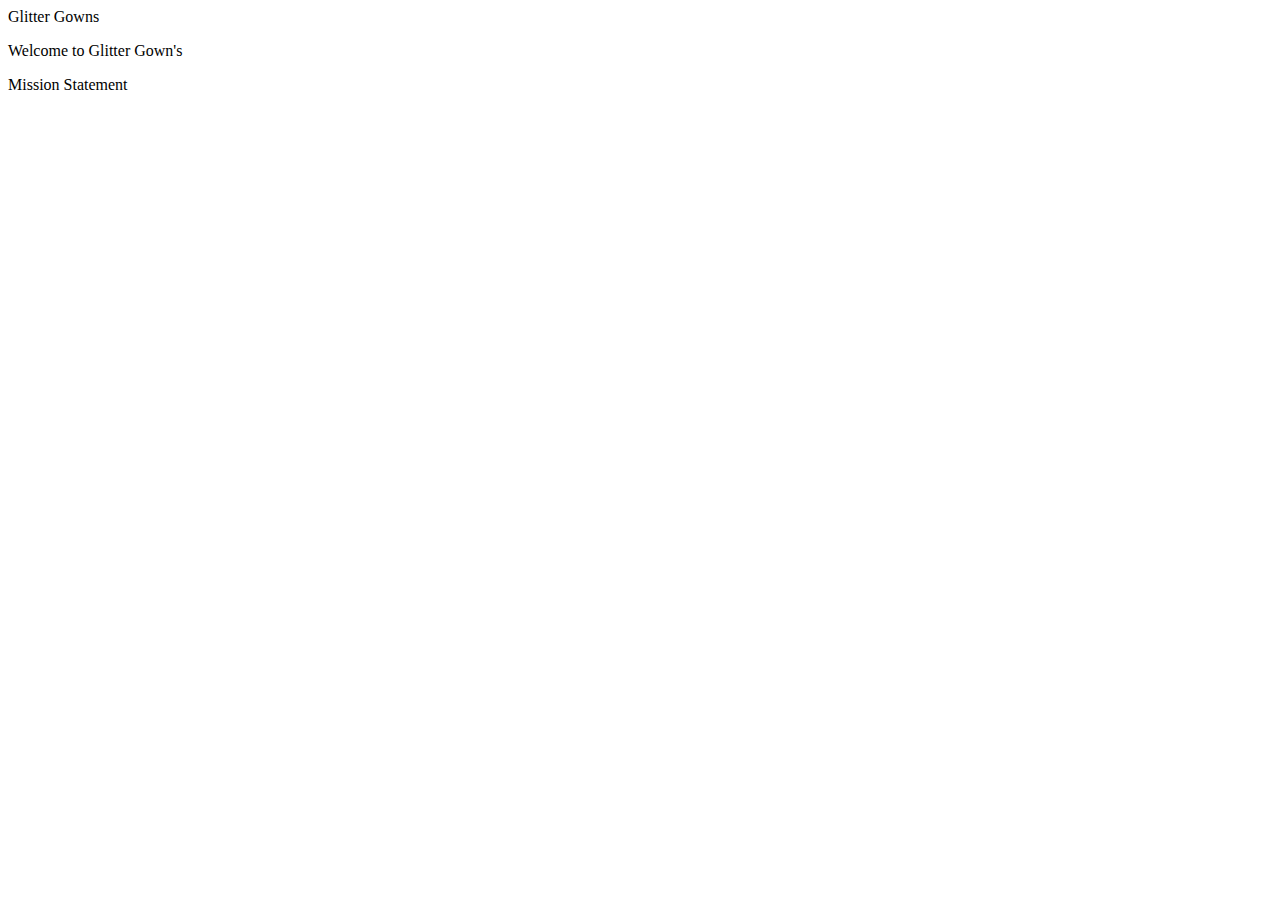
==== index.html @ 93b1f8aa "new stuff" ====
<!DOCTYPE html>
<html lang="en">
<head>
    <meta charset="UTF-8">
    <meta name="viewport" content="width=device-width, initial-scale=1.0">
    <link rel="stylesheet" href="style.css"/>
    <title>Glitter Gowns</title>
</head>
Glitter Gowns
<body>
    <p>
        Welcome to Glitter Gown's
    </p>

    <p>
        Mission Statement
    </p>

    
</body>
</html>
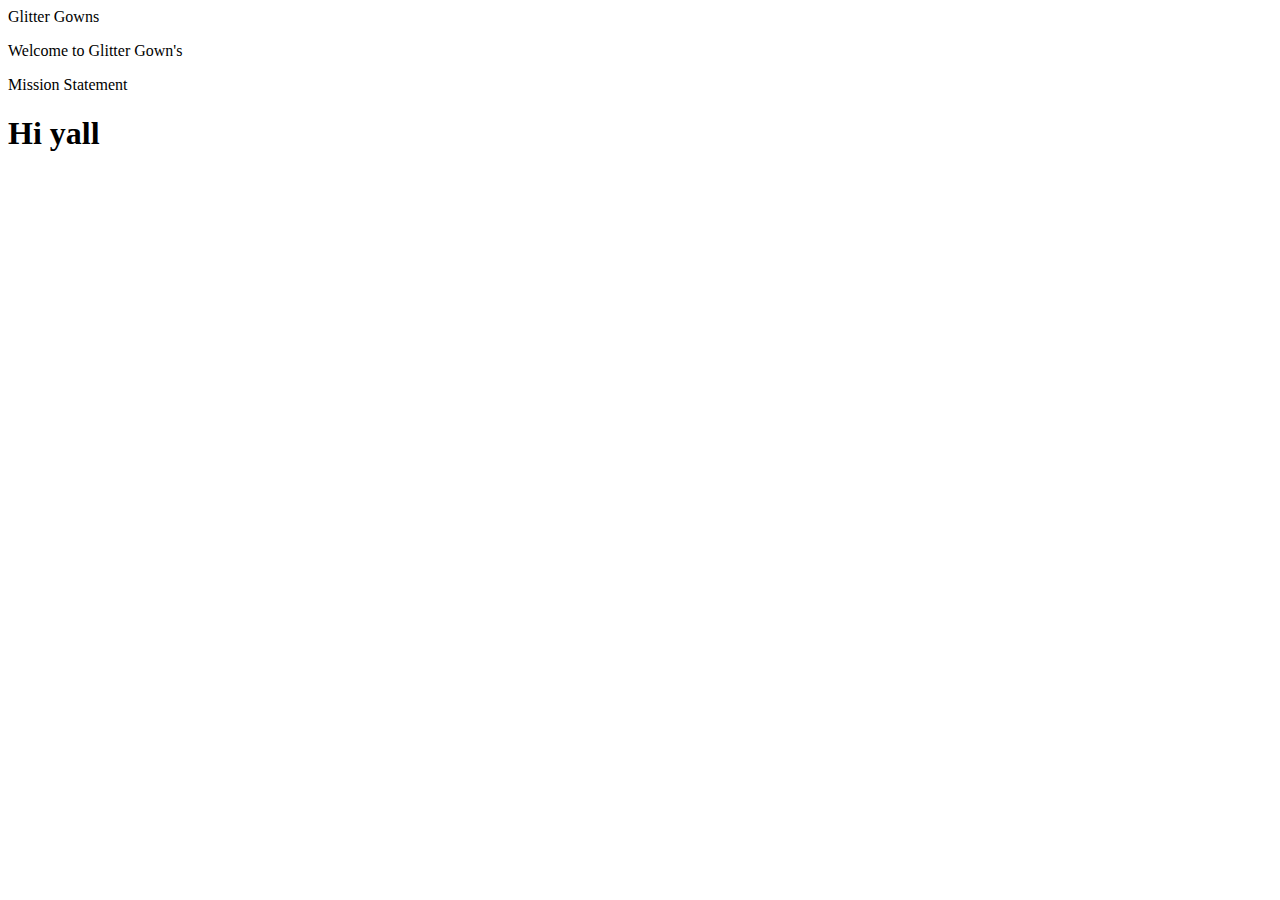
==== commit f070bfc8: "heloo yall" ====
--- a/index.html
+++ b/index.html
@@ -1,21 +1,16 @@
 <!DOCTYPE html>
 <html lang="en">
-<head>
-    <meta charset="UTF-8">
-    <meta name="viewport" content="width=device-width, initial-scale=1.0">
-    <link rel="stylesheet" href="style.css"/>
+  <head>
+    <meta charset="UTF-8" />
+    <meta name="viewport" content="width=device-width, initial-scale=1.0" />
+    <link rel="stylesheet" href="style.css" />
     <title>Glitter Gowns</title>
-</head>
-Glitter Gowns
-<body>
-    <p>
-        Welcome to Glitter Gown's
-    </p>
+  </head>
+  Glitter Gowns
+  <body>
+    <p>Welcome to Glitter Gown's</p>
 
-    <p>
-        Mission Statement
-    </p>
-
-    
-</body>
-</html>+    <p>Mission Statement</p>
+    <h1>Hi yall</h1>
+  </body>
+</html>
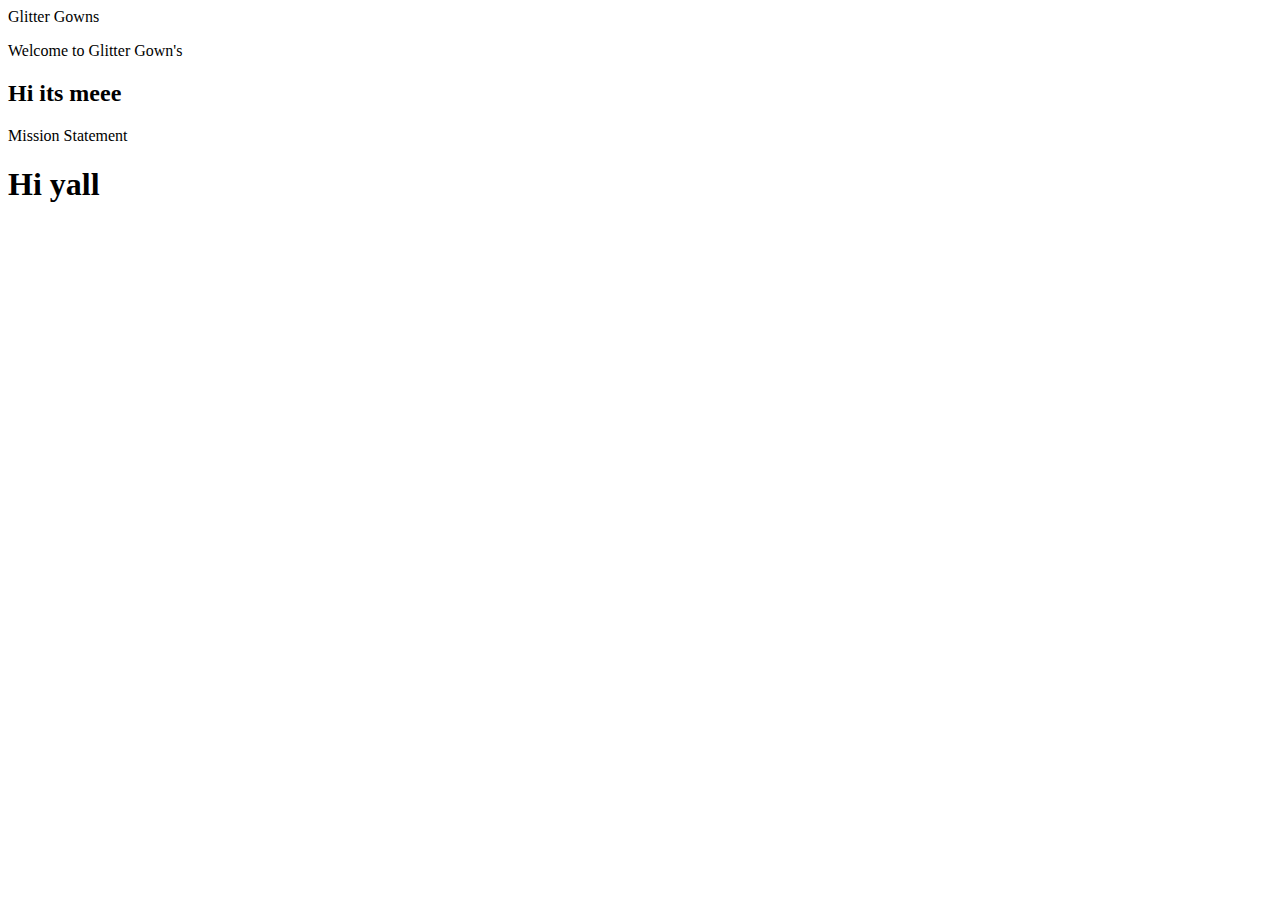
==== commit 3c8aa829: "steven did this" ====
--- a/index.html
+++ b/index.html
@@ -9,7 +9,7 @@
   Glitter Gowns
   <body>
     <p>Welcome to Glitter Gown's</p>
-
+    <h2>Hi its meee</h2>
     <p>Mission Statement</p>
     <h1>Hi yall</h1>
   </body>
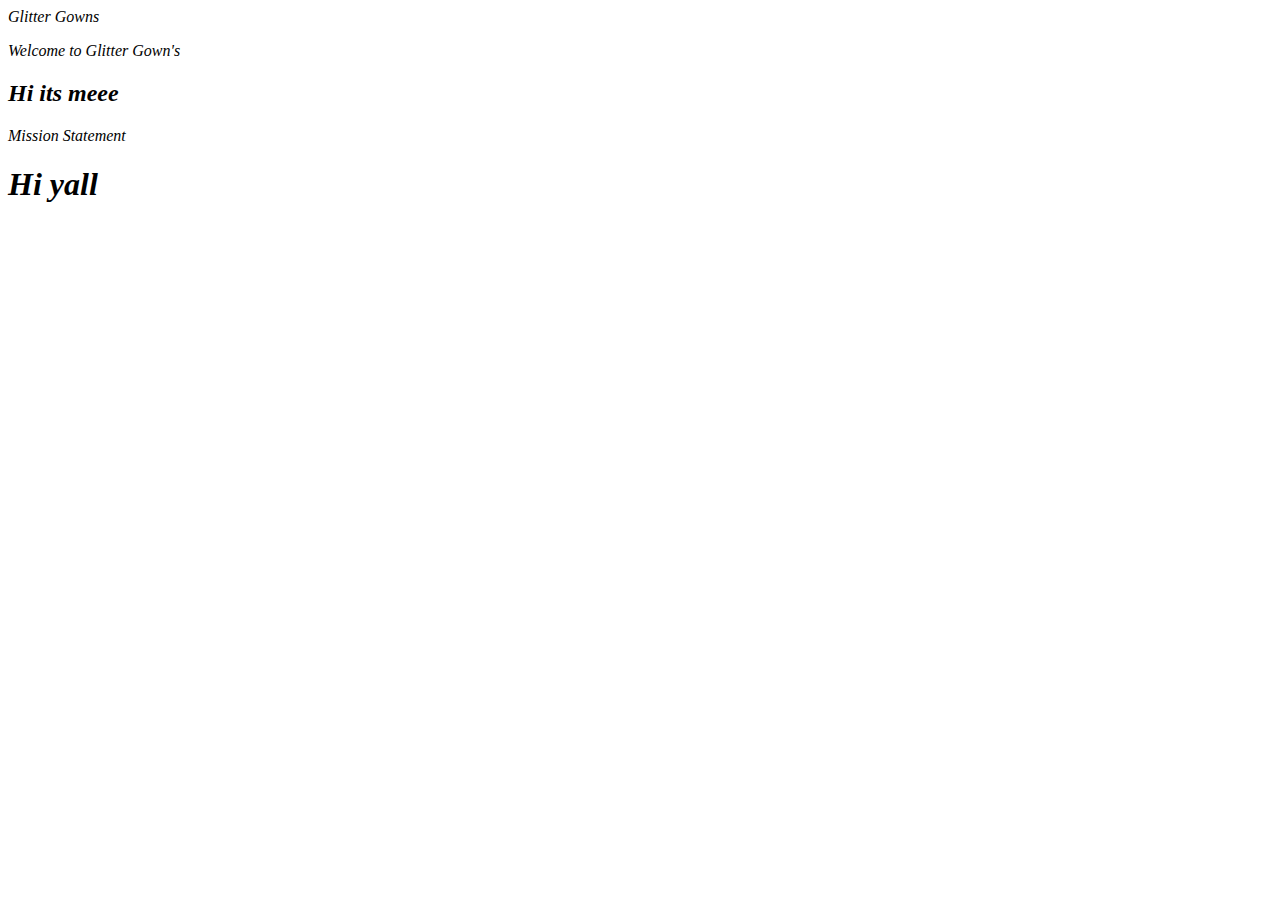
==== commit c1b84200: "added index.html" ====
--- a/index.html
+++ b/index.html
@@ -13,4 +13,4 @@
     <p>Mission Statement</p>
     <h1>Hi yall</h1>
   </body>
-</html>
+</html>--- a/style.css
+++ b/style.css
@@ -0,0 +1,13 @@
+html{ 
+background-color: white;
+color:black;
+font-style: italic;
+}
+ 
+body{
+background-image: url(https://media.istockphoto.com/id/1090972918/photo/woman-flying-blue-dress-fashion-model-dancing-in-long-waving-gown-fluttering-fabric-white.jpg?s=1024x1024&w=is&k=20&c=SETTNqpM4kMiQOsDJEzNHp4ToBGMXCppqk5yfdLtl4Y=)
+}
+
+
+    
+
